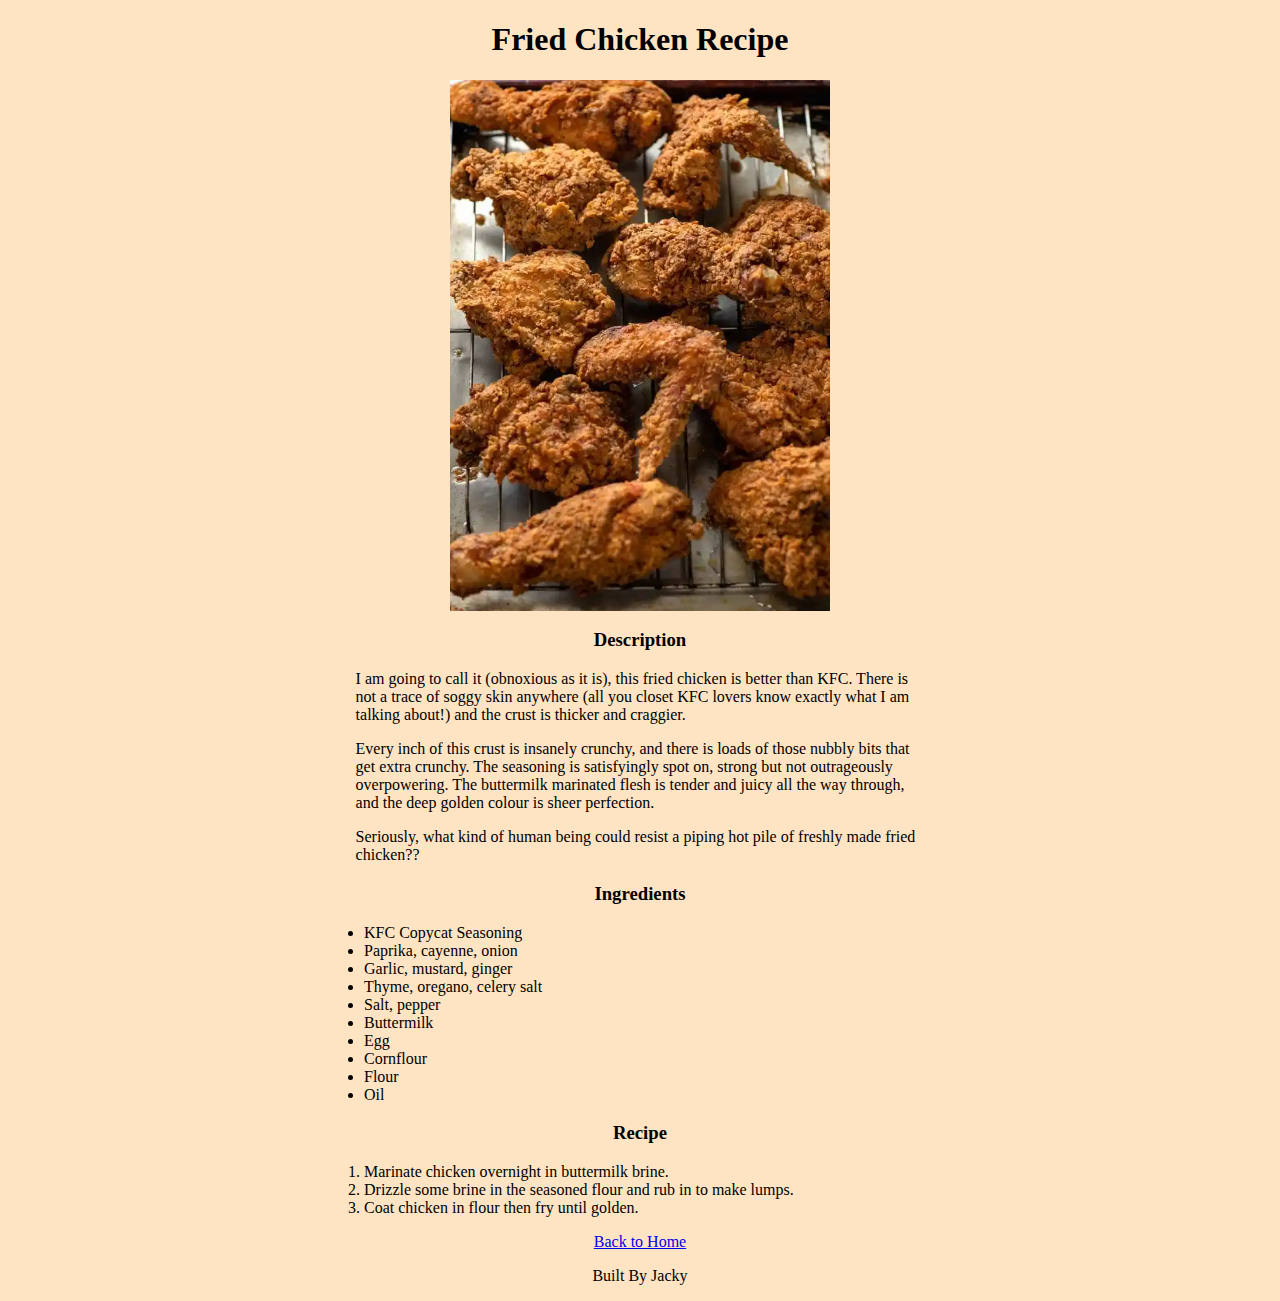
==== recipes/fried_chicken.html @ 3e0a7d00 "fried chicken recipewebsite includes img, description, ingredients and recipe. Main page index.html " ====
<!DOCTYPE html>
<html lang="en">
    <header>
        <meta charset="utf-8">
        <title>Chicken Galore</title>
        <link rel="stylesheet" href="css/style.css">
    </header>
    <body>
        <h1>Fried Chicken Recipe</h1>
        <img src="img/Fried-Chicken.jpeg" alt="Fried_Chicken" class="fried_chicken_img">
        
        <h3>Description</h3>
        <div class="description">
            <p>I am going to call it (obnoxious as it is), this fried chicken is 
                better than KFC. There is not a trace of soggy skin anywhere 
                (all you closet KFC lovers know exactly what I am talking about!) 
                and the crust is thicker and craggier. </p>
    
            <p>Every inch of this crust is insanely crunchy, and there is loads 
                of those nubbly bits that get extra crunchy. The seasoning is 
                satisfyingly spot on, strong but not outrageously overpowering. 
                The buttermilk marinated flesh is tender and juicy all the way 
                through, and the deep golden colour is sheer perfection. </p>
                
            <p>Seriously, what kind of human being could resist a piping hot pile 
                of freshly made fried chicken??</p>   
        </div>

        <h3>Ingredients</h3>
        <div class="ingredients">
            <ul>
                <li>KFC Copycat Seasoning</li>
                <li>Paprika, cayenne, onion</li>
                <li>Garlic, mustard, ginger</li>
                <li>Thyme, oregano, celery salt</li>
                <li>Salt, pepper</li>
                <li>Buttermilk</li>
                <li>Egg</li>
                <li>Cornflour</li>
                <li>Flour</li>
                <li>Oil</li>
            </ul>
        </div>

        <h3>Recipe</h3>
        <div class="recipe">
            <ol>
                <li>Marinate chicken overnight in buttermilk brine.</li>
                <li>Drizzle some brine in the seasoned flour and rub in to make lumps.</li>
                <li>Coat chicken in flour then fry until golden.</li>
            </ol>
        </div>

    </body>
    <div class="back_home"> 
        <a href="../index.html">Back to Home</a>
        <p>Built By Jacky </p>
    </div>

</html>
---- recipes/css/style.css ----
body {
    background-color: bisque;
}

h1 { 
    text-align: center;
}

.fried_chicken_img {
    display: block;
    margin: 0 auto;
    width: 30%;
}

h3 {
    text-align: center;
}

.description { 
    display: block;
    margin: 0 auto;
    width: 45%;
}

.ingredients {
    display: block;
    margin: 0 auto;
    width: 50%;
}

.recipe { 
    display: block;
    margin: 0 auto;
    width: 50%;
}

.back_home {
    text-align: center;
}
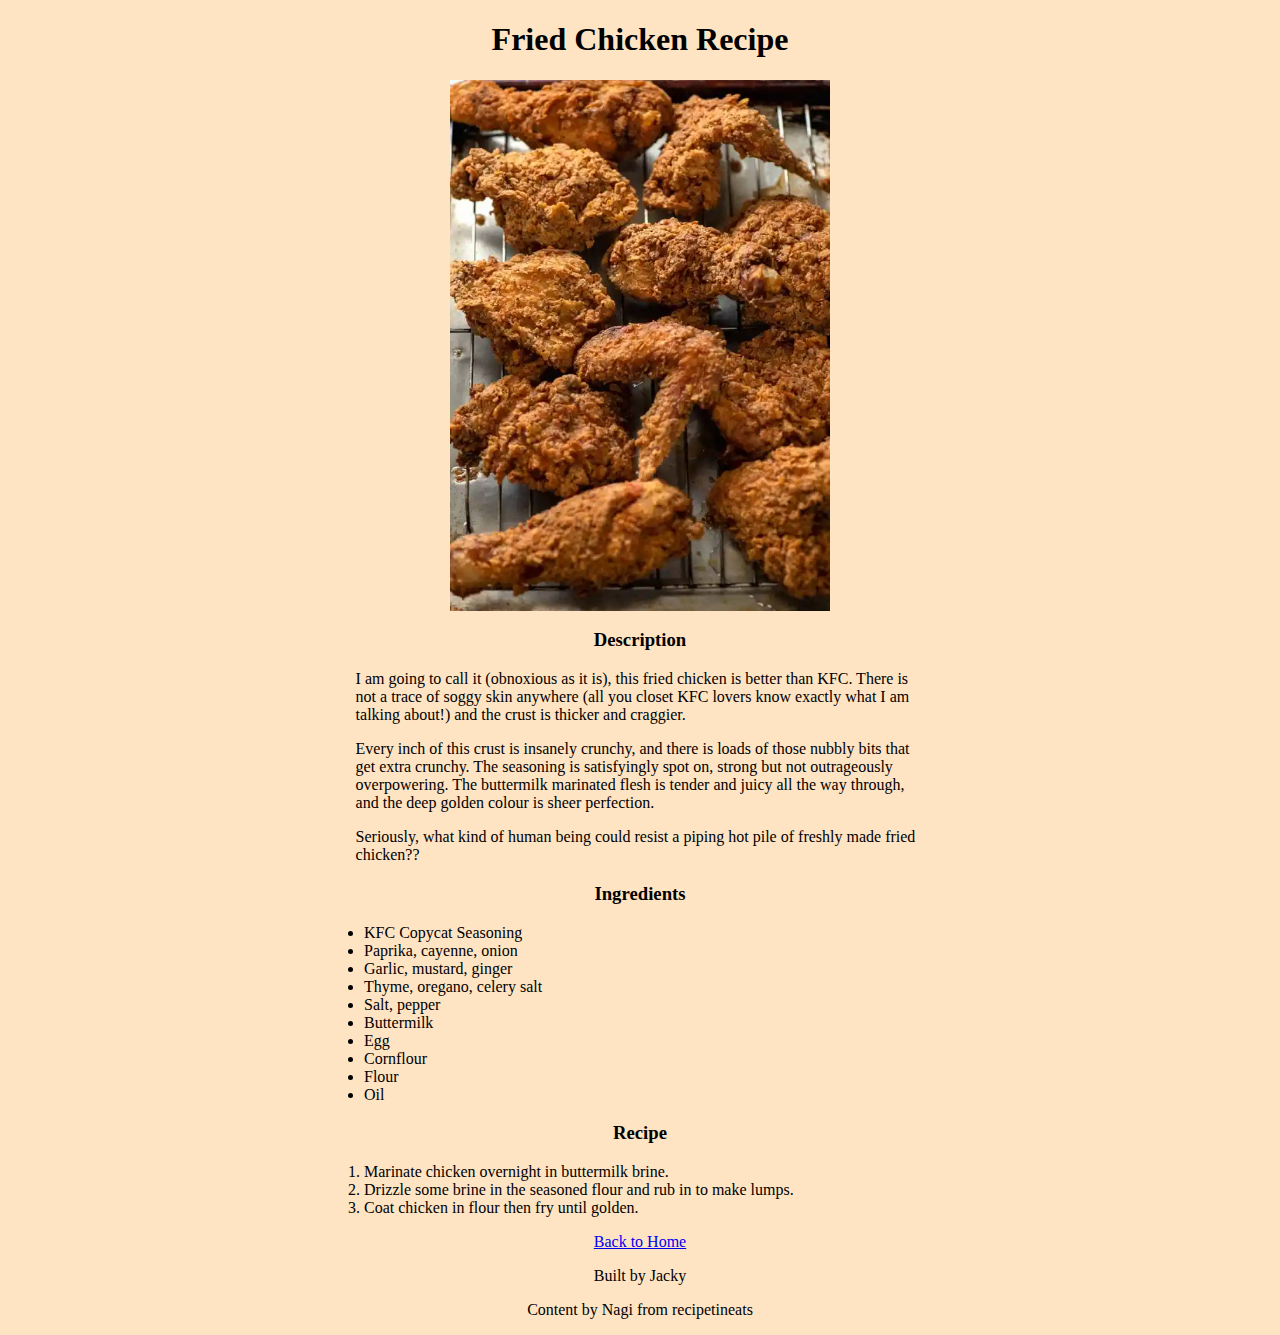
==== commit c5d7b210: "credits to the respective content creators have been included for fried_chicken.html and kimbap.html" ====
--- a/recipes/fried_chicken.html
+++ b/recipes/fried_chicken.html
@@ -54,7 +54,8 @@
     </body>
     <div class="back_home"> 
         <a href="../index.html">Back to Home</a>
-        <p>Built By Jacky </p>
+        <p>Built by Jacky </p>
+        <p>Content by Nagi from recipetineats</p>
     </div>
 
 </html>--- a/recipes/css/style.css
+++ b/recipes/css/style.css
@@ -10,6 +10,18 @@
     display: block;
     margin: 0 auto;
     width: 30%;
+}
+
+.kimbaps_img {
+    display: block;
+    margin: 0 auto;
+    width: 30%;
+}
+
+.hargow_img {
+    display: block;
+    margin: 0 auto;
+    width: 30%; 
 }
 
 h3 {
